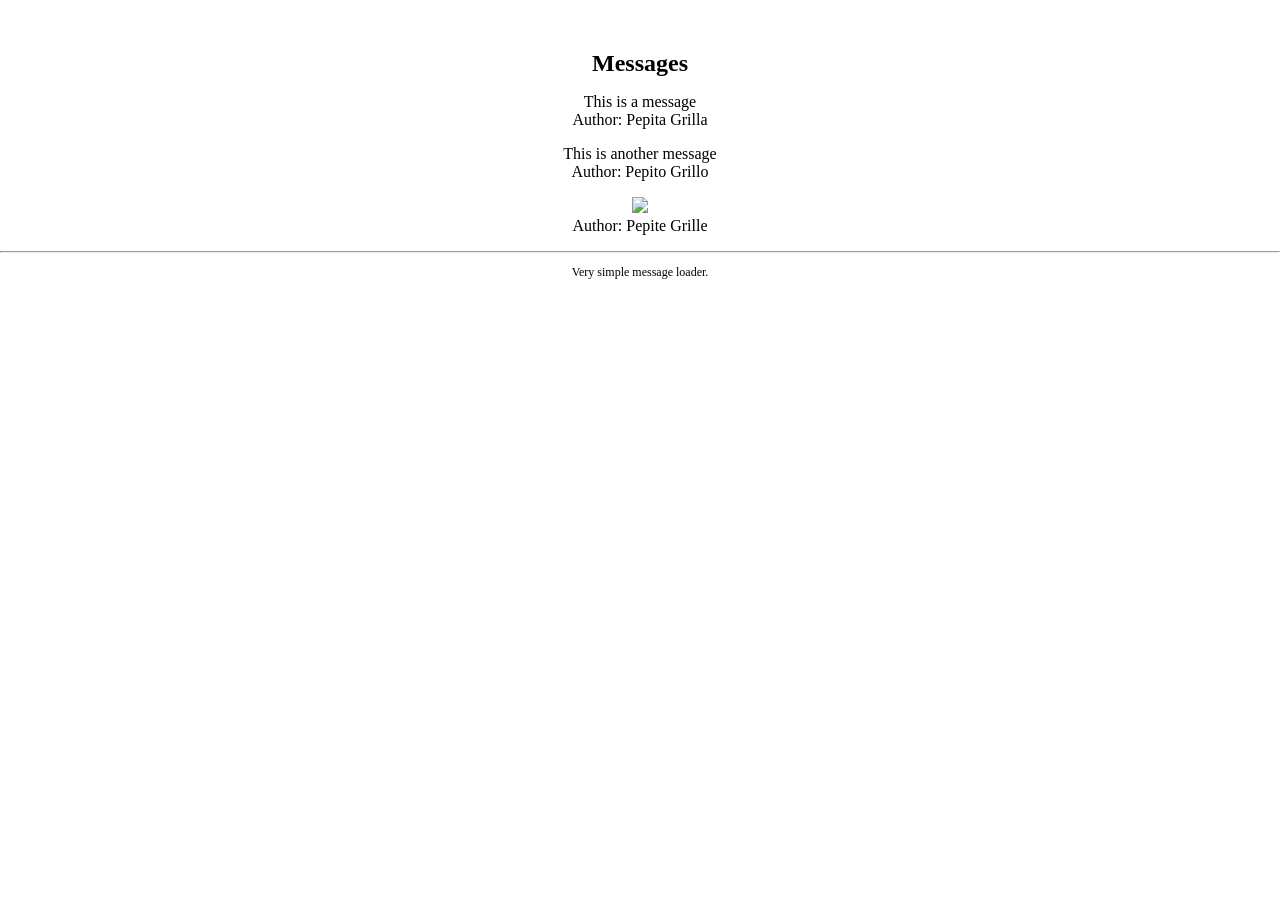
==== Ajax/messages/index.html @ ffff477c "Nuevo ejemplo, de recogida de un JSON con mensajes Sirve para explicar cómo coger un documento JSON," ====
<!DOCTYPE html>
<html>
   <head>
     <meta http-equiv="Content-Type" content="text/html;charset=utf-8">
     <style type="text/css" media="screen">
       body{
         padding:0;
         margin:50px auto;
         text-align:center;
         font:100% Verdana;
       }
       h1 {
         font-size: 1.5em;
       }
       #sentence {
         font-size: 4em;
       }
       #another {
         font-size: 2em;
       }
       footer {
         font-size: 0.75em;
       }
     </style>
     <title>Messages loader</title>
   </head>
   <body>
     <h1>Messages</h1>
     <div id="messages"></div>
     <footer>
       <hr>
       <p>Very simple message loader. </p>
     </footer>
     <script type="text/javascript" src="script.js"></script>
   </body>
</html>
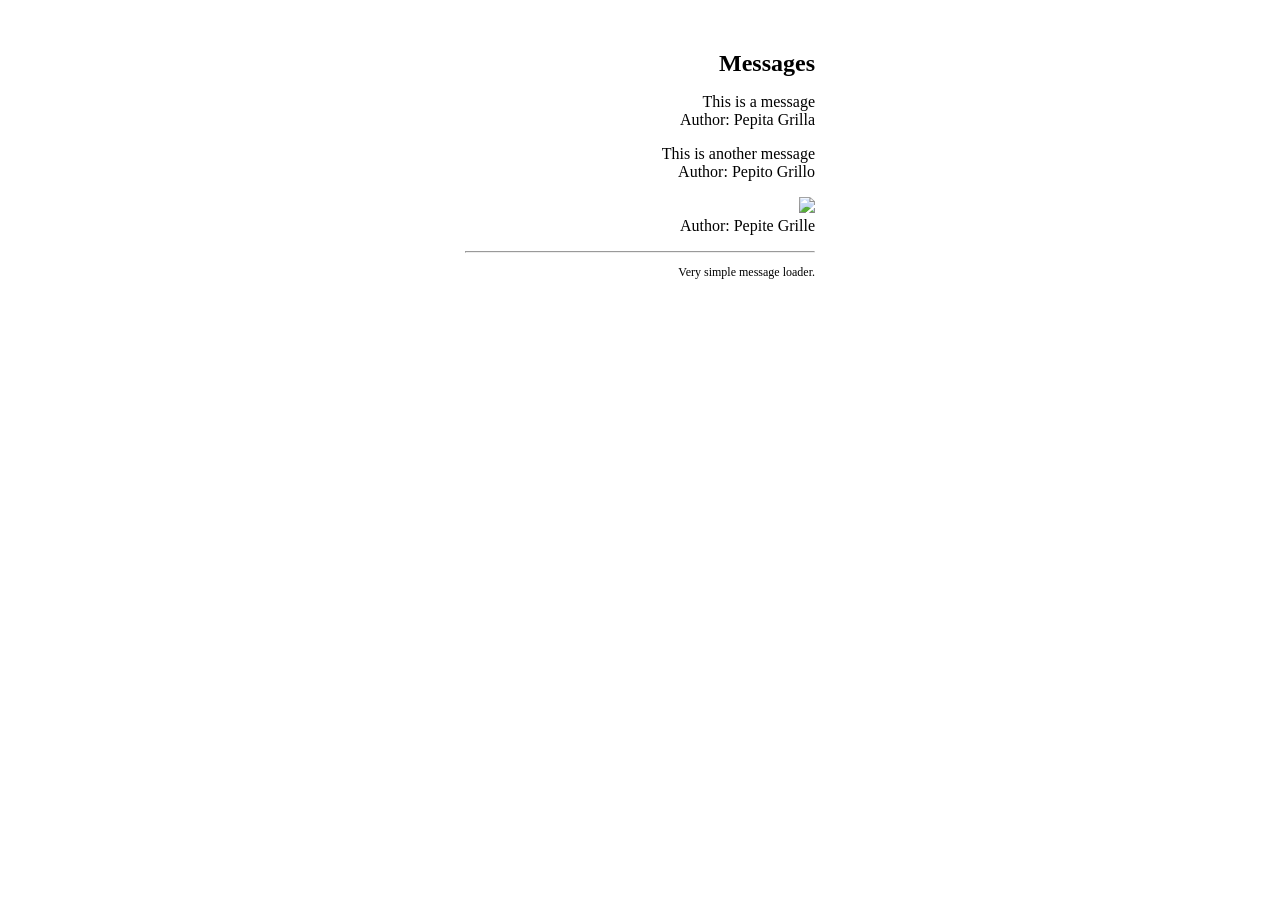
==== commit 231c9a70: "Mejora del CSS (un poquito)" ====
--- a/Ajax/messages/index.html
+++ b/Ajax/messages/index.html
@@ -2,26 +2,7 @@
 <html>
    <head>
      <meta http-equiv="Content-Type" content="text/html;charset=utf-8">
-     <style type="text/css" media="screen">
-       body{
-         padding:0;
-         margin:50px auto;
-         text-align:center;
-         font:100% Verdana;
-       }
-       h1 {
-         font-size: 1.5em;
-       }
-       #sentence {
-         font-size: 4em;
-       }
-       #another {
-         font-size: 2em;
-       }
-       footer {
-         font-size: 0.75em;
-       }
-     </style>
+     <link rel="stylesheet" href="style.css">
      <title>Messages loader</title>
    </head>
    <body>
--- a/Ajax/messages/style.css
+++ b/Ajax/messages/style.css
@@ -0,0 +1,13 @@
+body{
+ padding: 0;
+ margin: 50px auto;
+ max-width: 350px;
+ text-align: right;
+ font: 100% Verdana;
+}
+h1 {
+ font-size: 1.5em;
+}
+footer {
+ font-size: 0.75em;
+}
